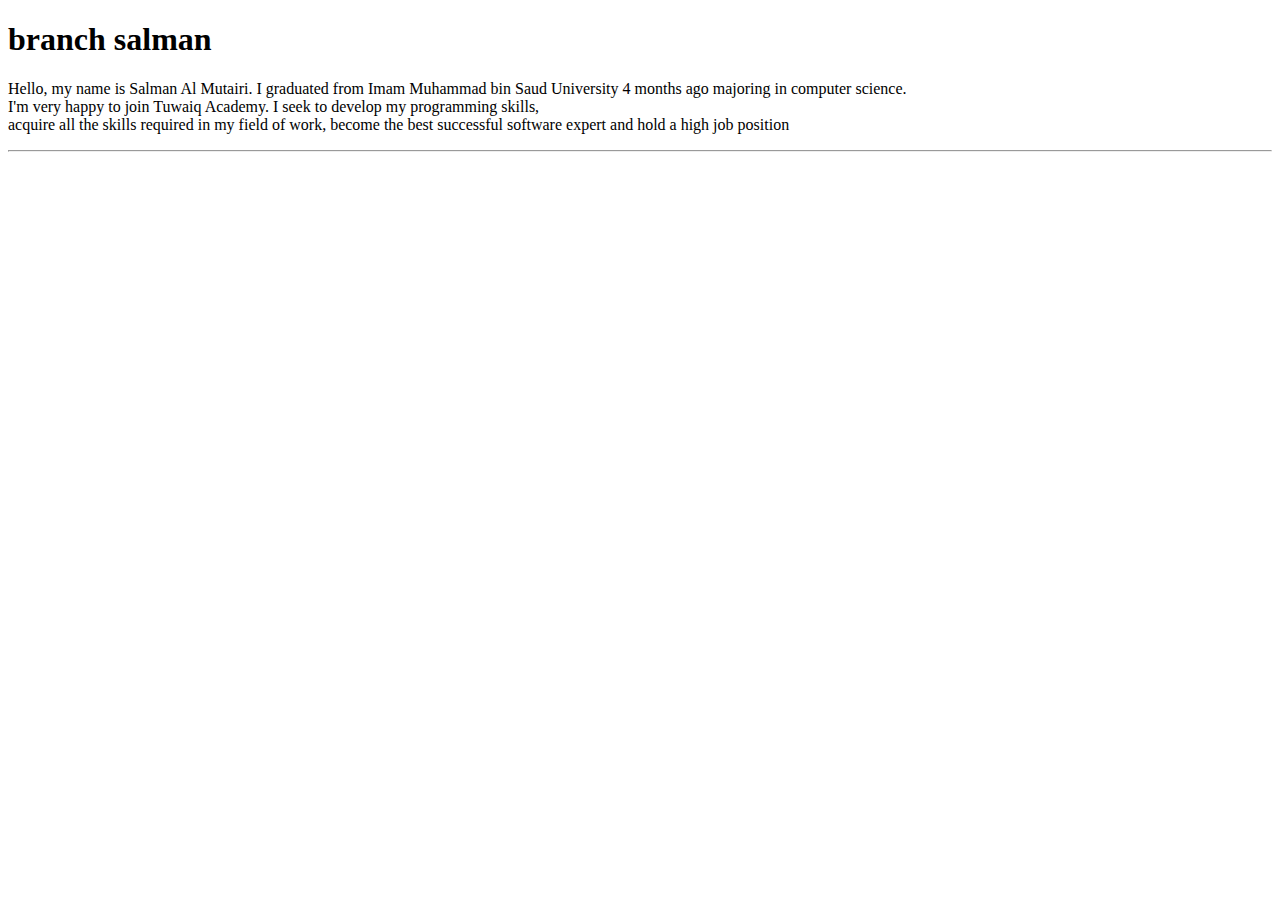
==== index.html @ a9f8be0f "ss" ====
<!DOCTYPE html>
<html lang="en">
<head>
    <meta charset="UTF-8">
    <meta name="viewport" content="width=device-width, initial-scale=1.0">
    <title>Branchs</title>
    <h1>branch salman</h1>
    <p>Hello, my name is Salman Al Mutairi. I graduated from Imam Muhammad bin Saud University 4 months ago majoring in computer science. <br>
         I'm very happy to join Tuwaiq Academy. I seek to develop my programming skills, <br>
          acquire all the skills required in my field of work, become the best successful software expert and hold a high job position</p>
<hr>
</head>
<body>
    
</body>
</html>
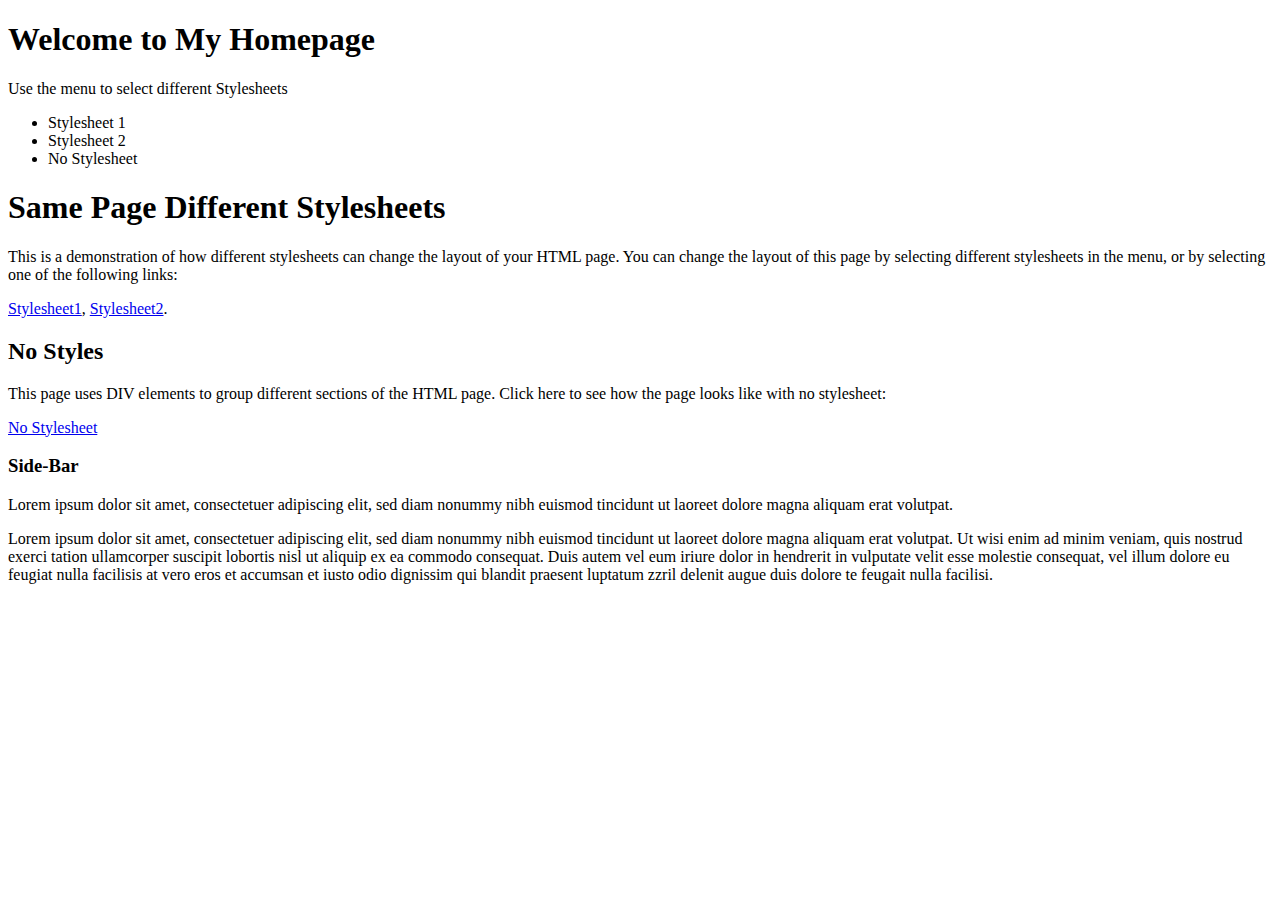
==== commit 3f11dfac: "Merge remote-tracking branch 'origin' into Ayoub" ====
--- a/index.html
+++ b/index.html
@@ -3,14 +3,27 @@
 <head>
     <meta charset="UTF-8">
     <meta name="viewport" content="width=device-width, initial-scale=1.0">
-    <title>Branchs</title>
-    <h1>branch salman</h1>
-    <p>Hello, my name is Salman Al Mutairi. I graduated from Imam Muhammad bin Saud University 4 months ago majoring in computer science. <br>
-         I'm very happy to join Tuwaiq Academy. I seek to develop my programming skills, <br>
-          acquire all the skills required in my field of work, become the best successful software expert and hold a high job position</p>
-<hr>
+
 </head>
 <body>
-    
+    <h1>Welcome to My Homepage</h1>
+    <p>Use the menu to select different Stylesheets</p>
+    <ul>
+      <li>Stylesheet 1</li>
+      <li>Stylesheet 2</li>
+      <li>No Stylesheet</li>
+    </ul>
+    <h1>Same Page Different Stylesheets</h1>
+    <p>This is a demonstration of how different stylesheets can change the layout of your HTML page. You can change the layout of this page by selecting different stylesheets in the menu, or by selecting one of the following links:</p>
+    <p>
+      <a href="page1.html">Stylesheet1</a>,
+      <a href="page2.html">Stylesheet2</a>.
+    </p>
+    <h2>No Styles</h2>
+    <p>This page uses DIV elements to group different sections of the HTML page. Click here to see how the page looks like with no stylesheet:</p>
+    <p><a href="index.html">No Stylesheet</a></p>
+    <h3>Side-Bar</h3>
+    <p>Lorem ipsum dolor sit amet, consectetuer adipiscing elit, sed diam nonummy nibh euismod tincidunt ut laoreet dolore magna aliquam erat volutpat.</p>
+    <p>Lorem ipsum dolor sit amet, consectetuer adipiscing elit, sed diam nonummy nibh euismod tincidunt ut laoreet dolore magna aliquam erat volutpat. Ut wisi enim ad minim veniam, quis nostrud exerci tation ullamcorper suscipit lobortis nisl ut aliquip ex ea commodo consequat. Duis autem vel eum iriure dolor in hendrerit in vulputate velit esse molestie consequat, vel illum dolore eu feugiat nulla facilisis at vero eros et accumsan et iusto odio dignissim qui blandit praesent luptatum zzril delenit augue duis dolore te feugait nulla facilisi.</p>
 </body>
 </html>